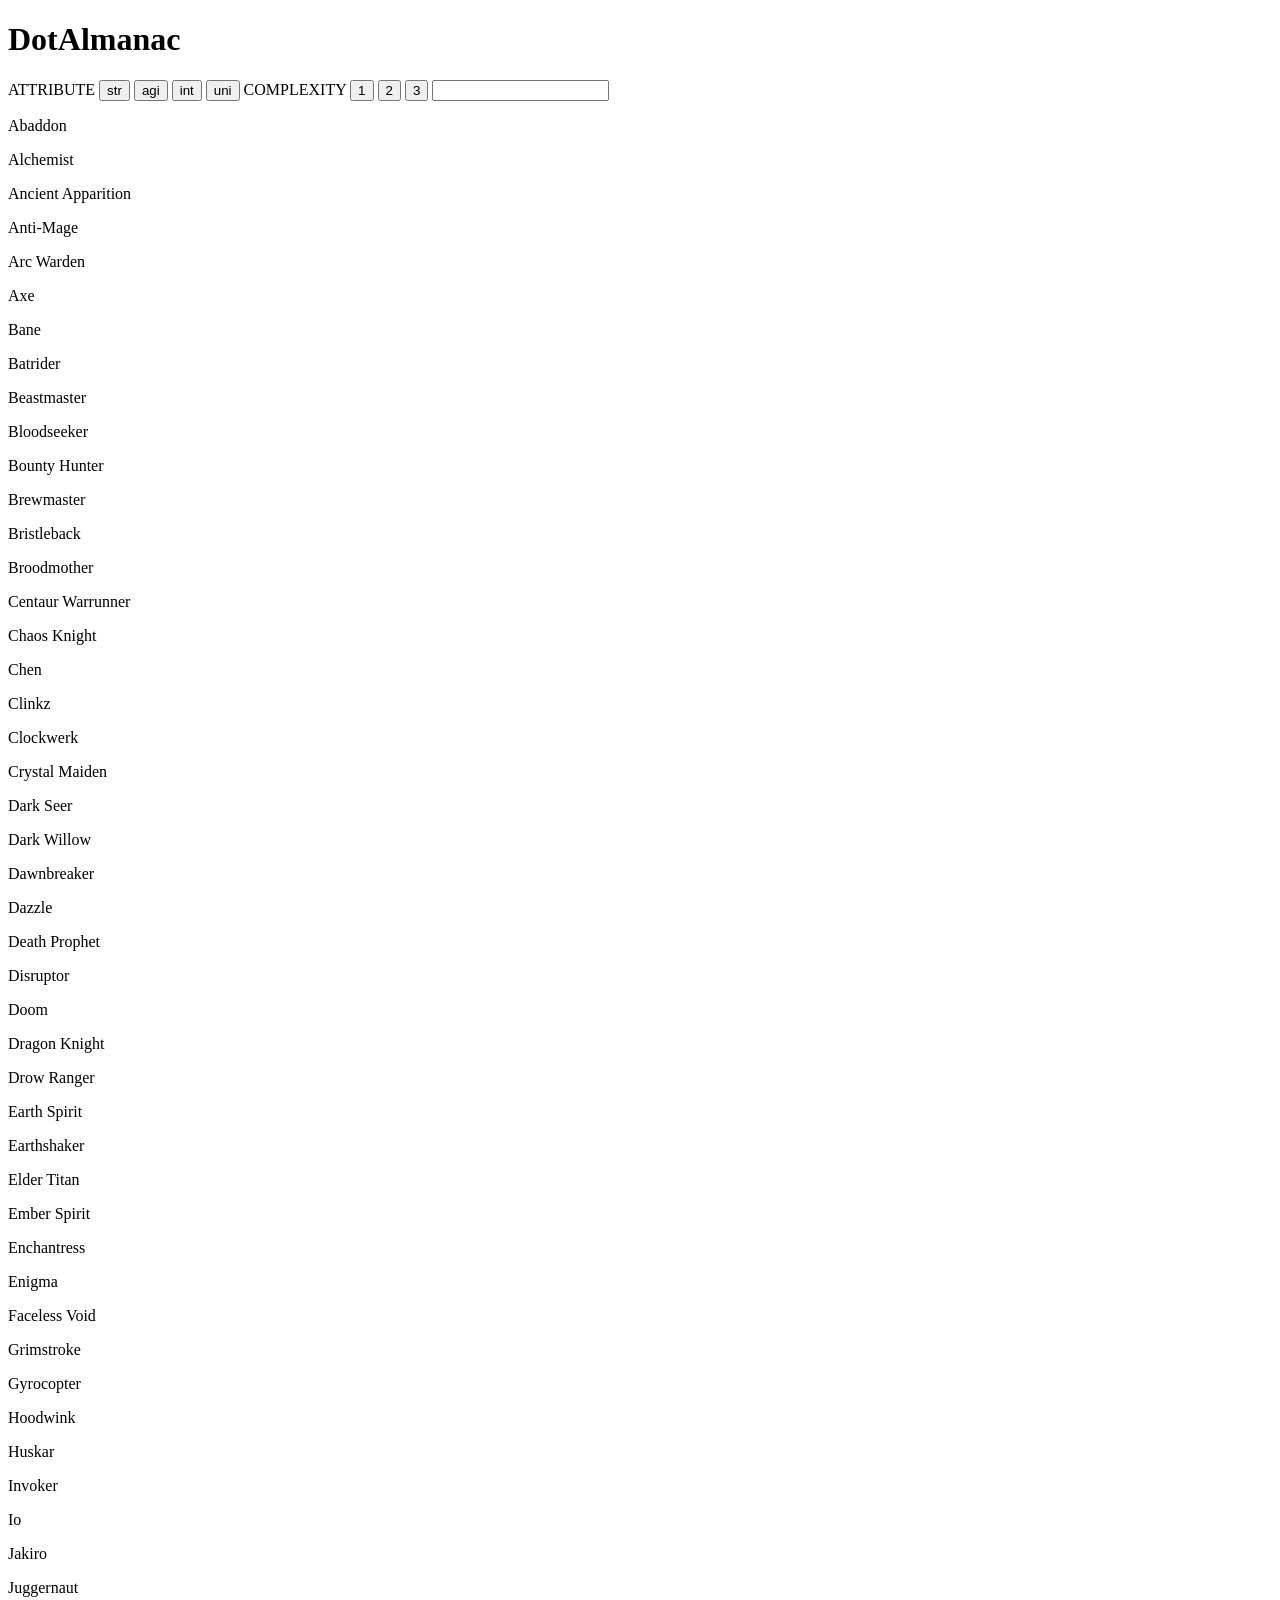
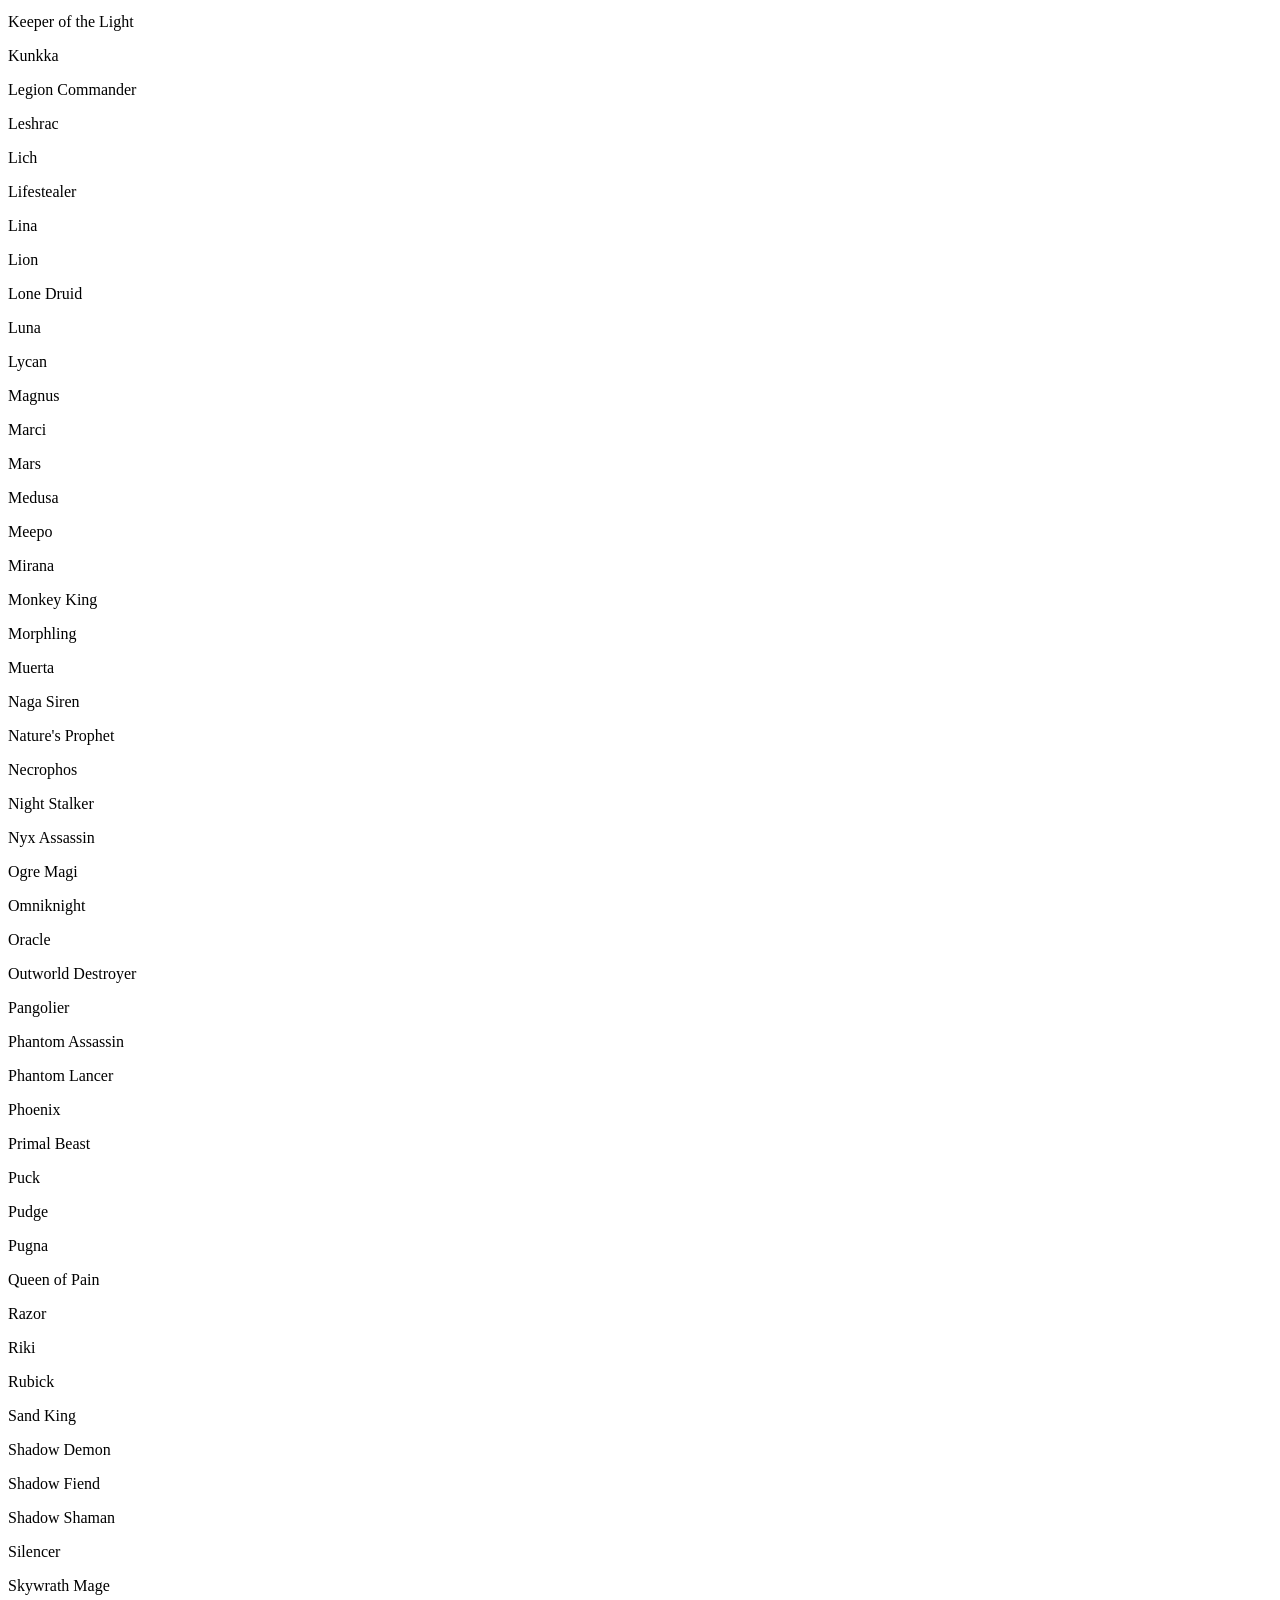
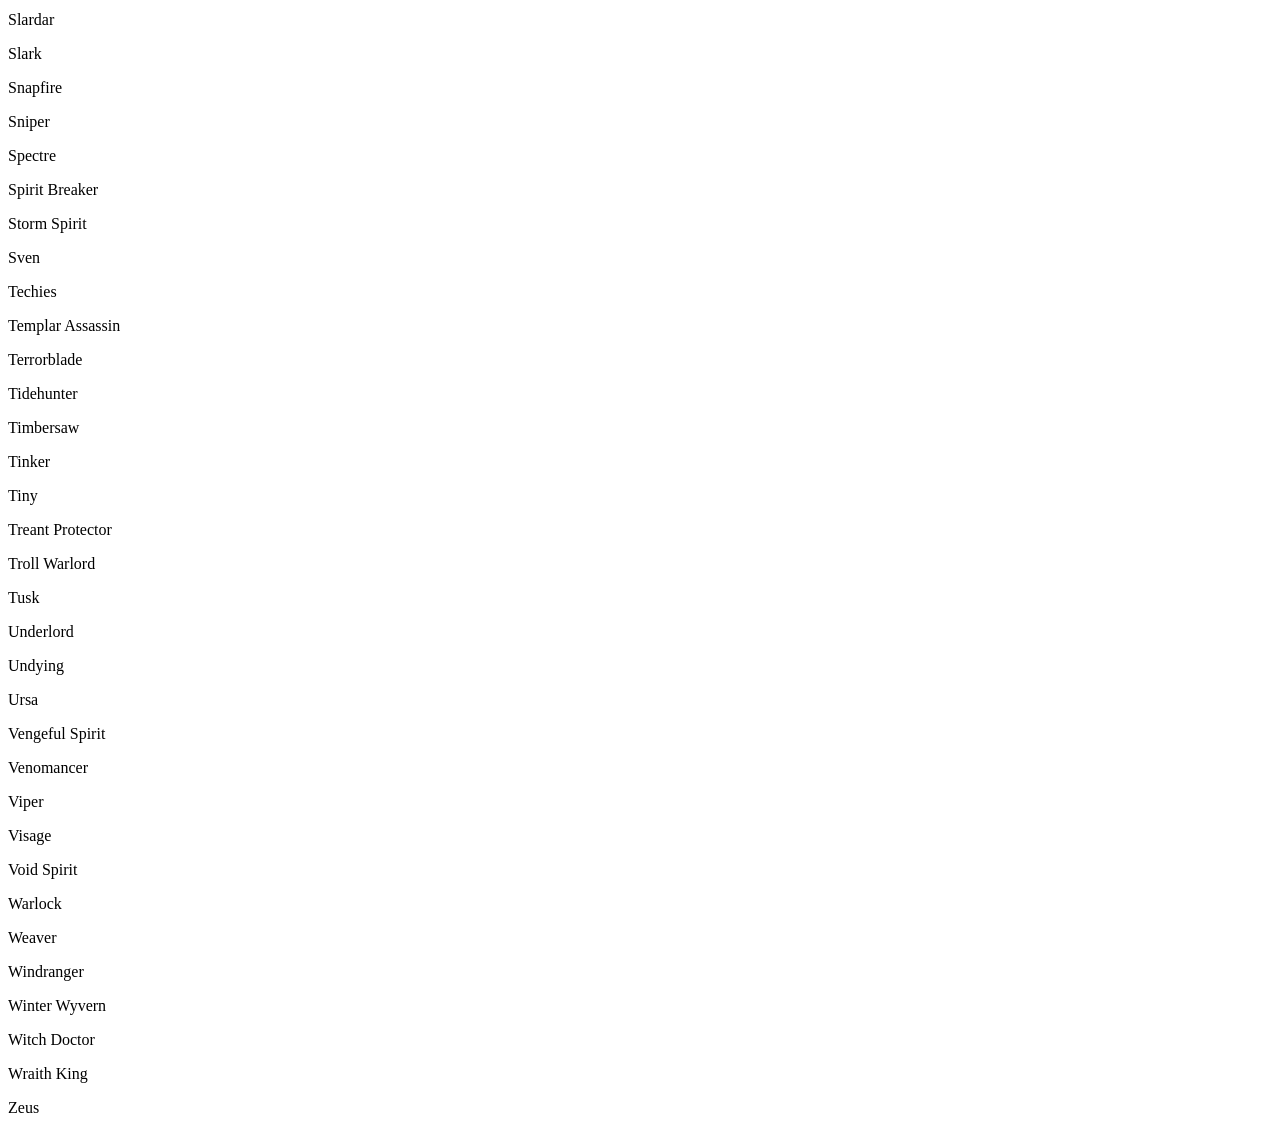
==== heroes.html @ 94daf70b "added filter bar for heroes and now display all heroes in alphabetical order" ====
<!DOCTYPE html>
<html lang="en">
<head>
    <meta charset="UTF-8">
    <meta name="viewport" content="width=device-width, initial-scale=1.0">
    <title>dotAlmanac</title>
    <link rel="stylesheet" href="styles.css">
    <link rel="shortcut icon" href="resources/dotA.png">
</head>
<body>
    <header>
        <h1>DotAlmanac</h1>
    </header>

    <section>
        ATTRIBUTE <button>str</button> <button>agi</button> <button>int</button> <button>uni</button>
        COMPLEXITY <button>1</button> <button>2</button> <button>3</button>
        <input type="text">
    </section>

    <main>
        <section id="heroes"></section>
    </main>

    <script src="heroesArray.js"></script>
    <script src="app.js"></script>
</body>
</html>
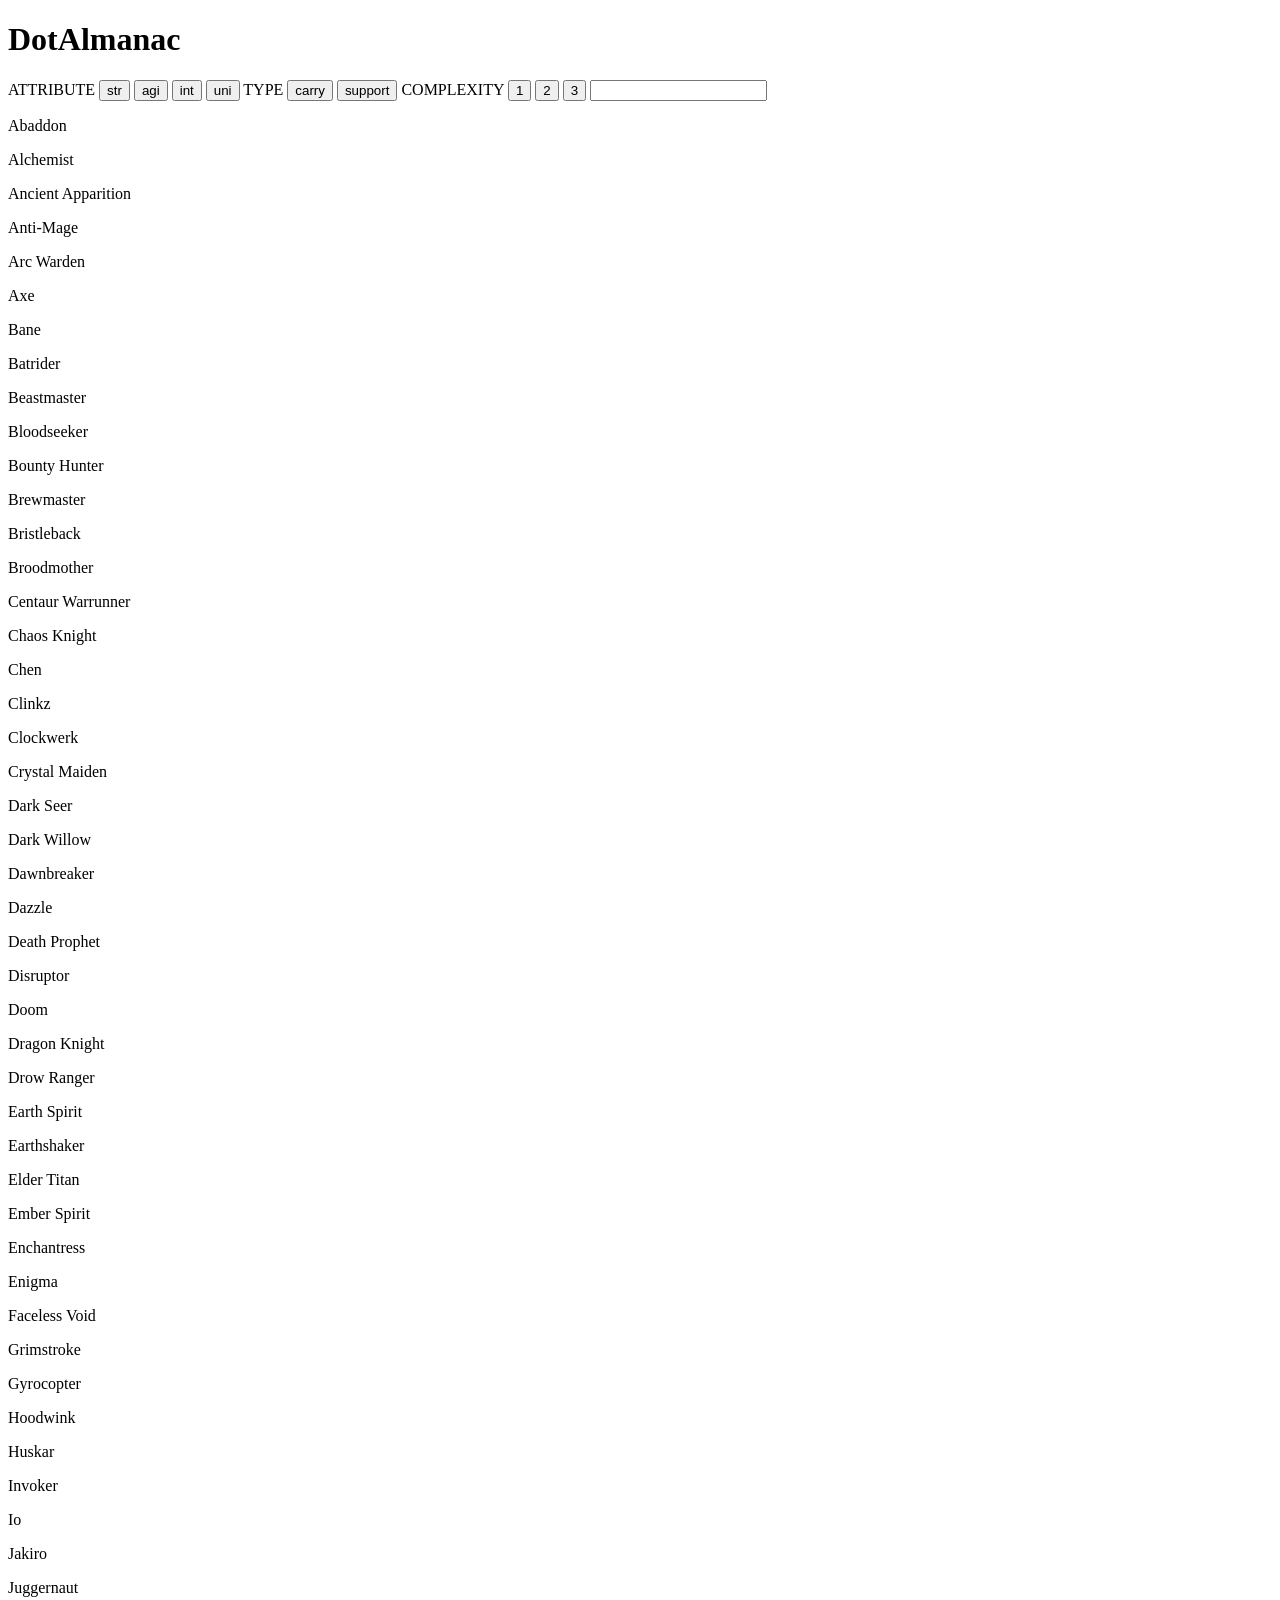
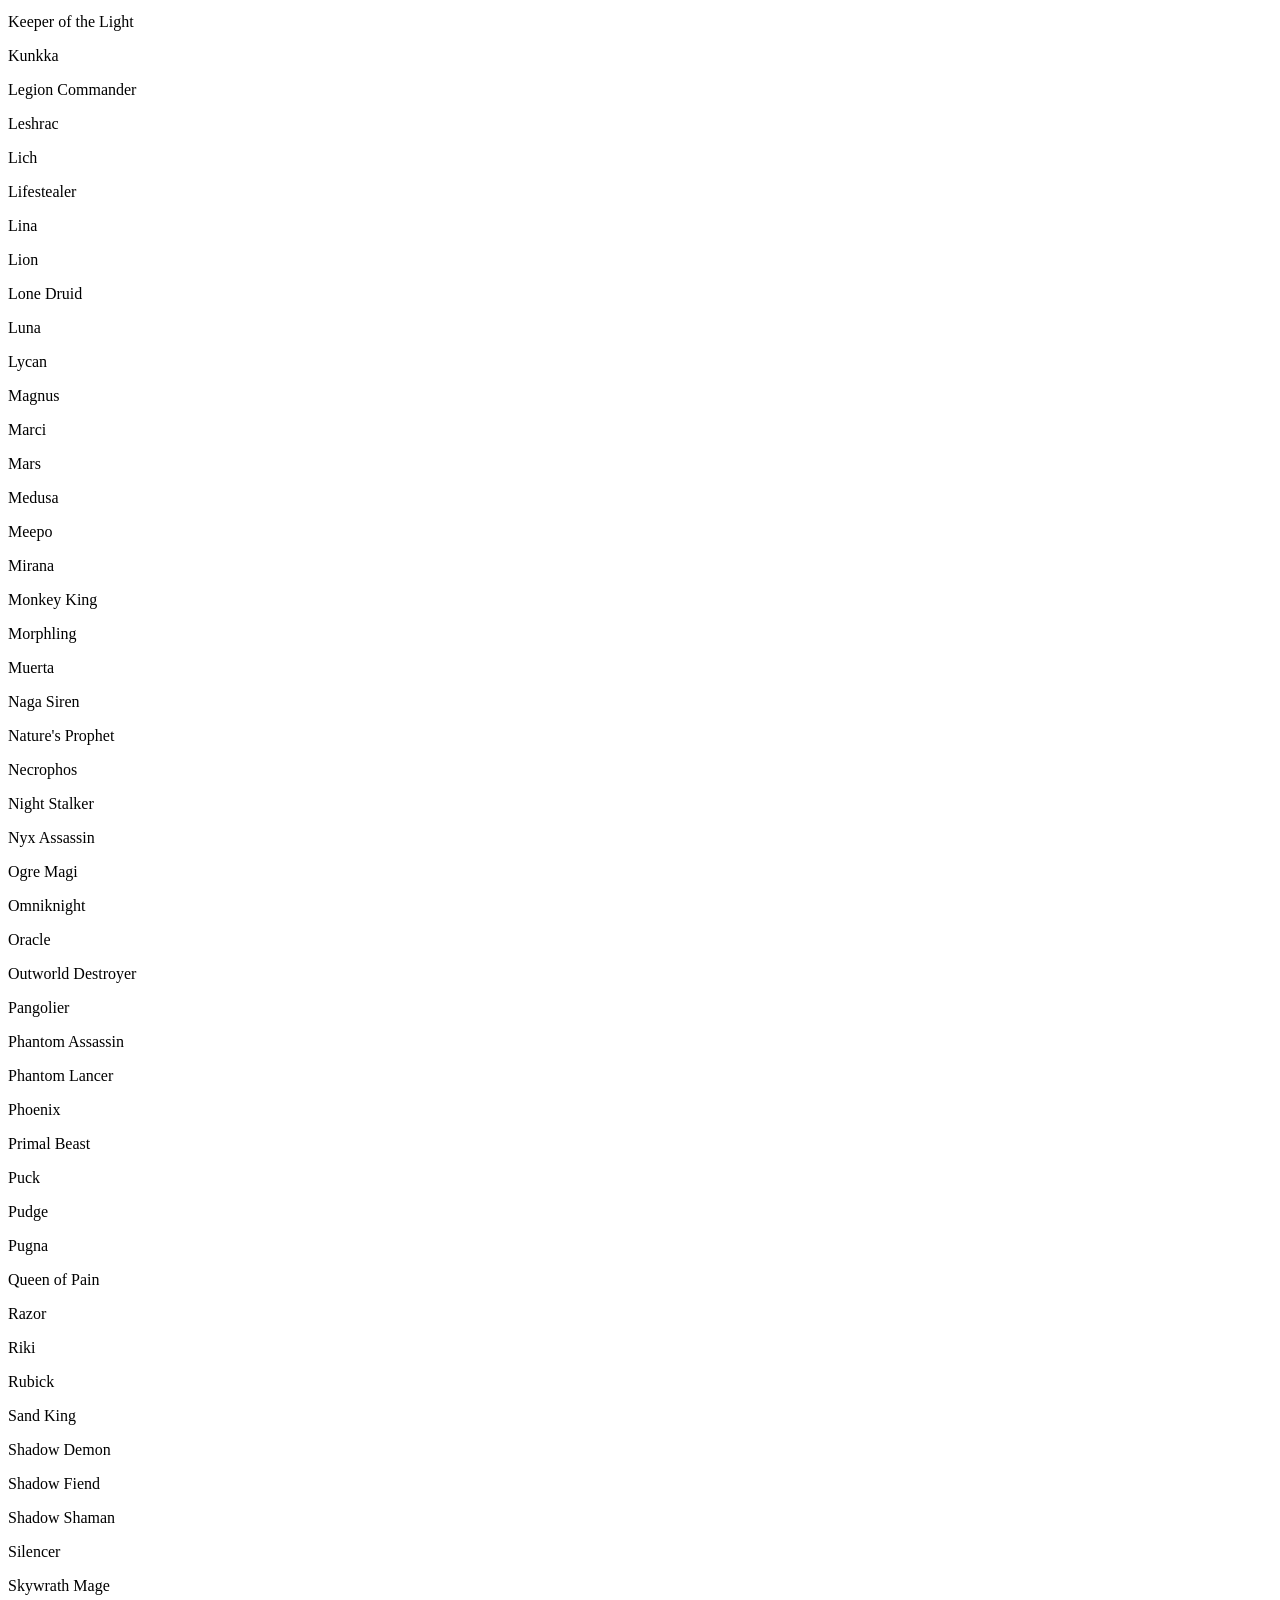
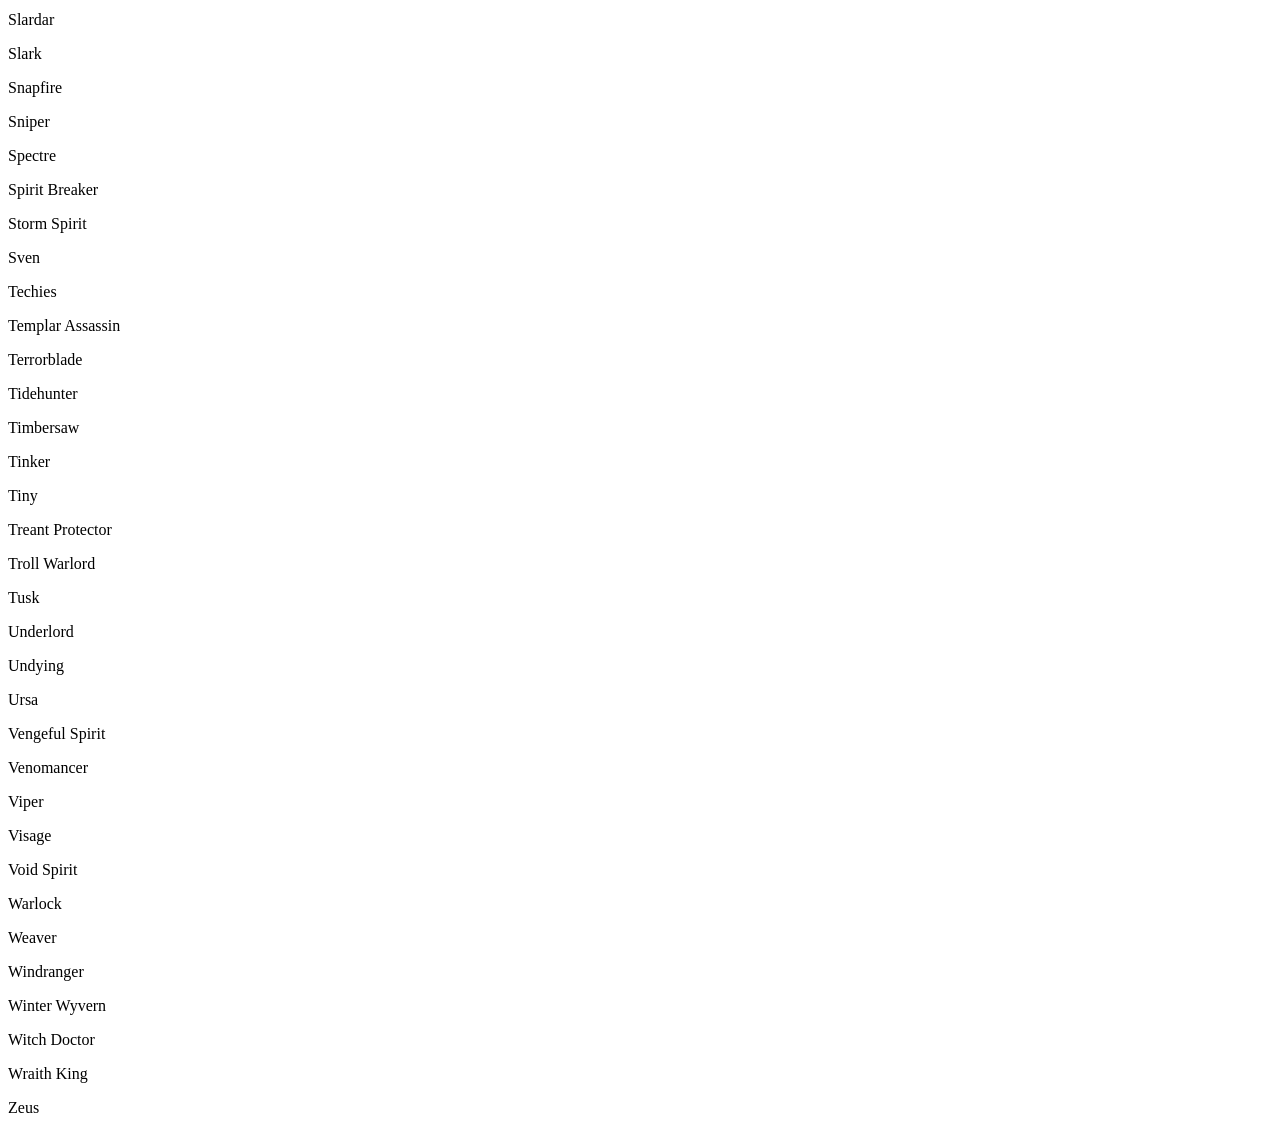
==== commit 25f8d8c3: "added type filter" ====
--- a/heroes.html
+++ b/heroes.html
@@ -5,7 +5,7 @@
     <meta name="viewport" content="width=device-width, initial-scale=1.0">
     <title>dotAlmanac</title>
     <link rel="stylesheet" href="styles.css">
-    <link rel="shortcut icon" href="resources/dotA.png">
+    <link rel="shortcut icon" href="images/dotA.png">
 </head>
 <body>
     <header>
@@ -14,6 +14,7 @@
 
     <section>
         ATTRIBUTE <button>str</button> <button>agi</button> <button>int</button> <button>uni</button>
+        TYPE <button>carry</button> <button>support</button>
         COMPLEXITY <button>1</button> <button>2</button> <button>3</button>
         <input type="text">
     </section>
